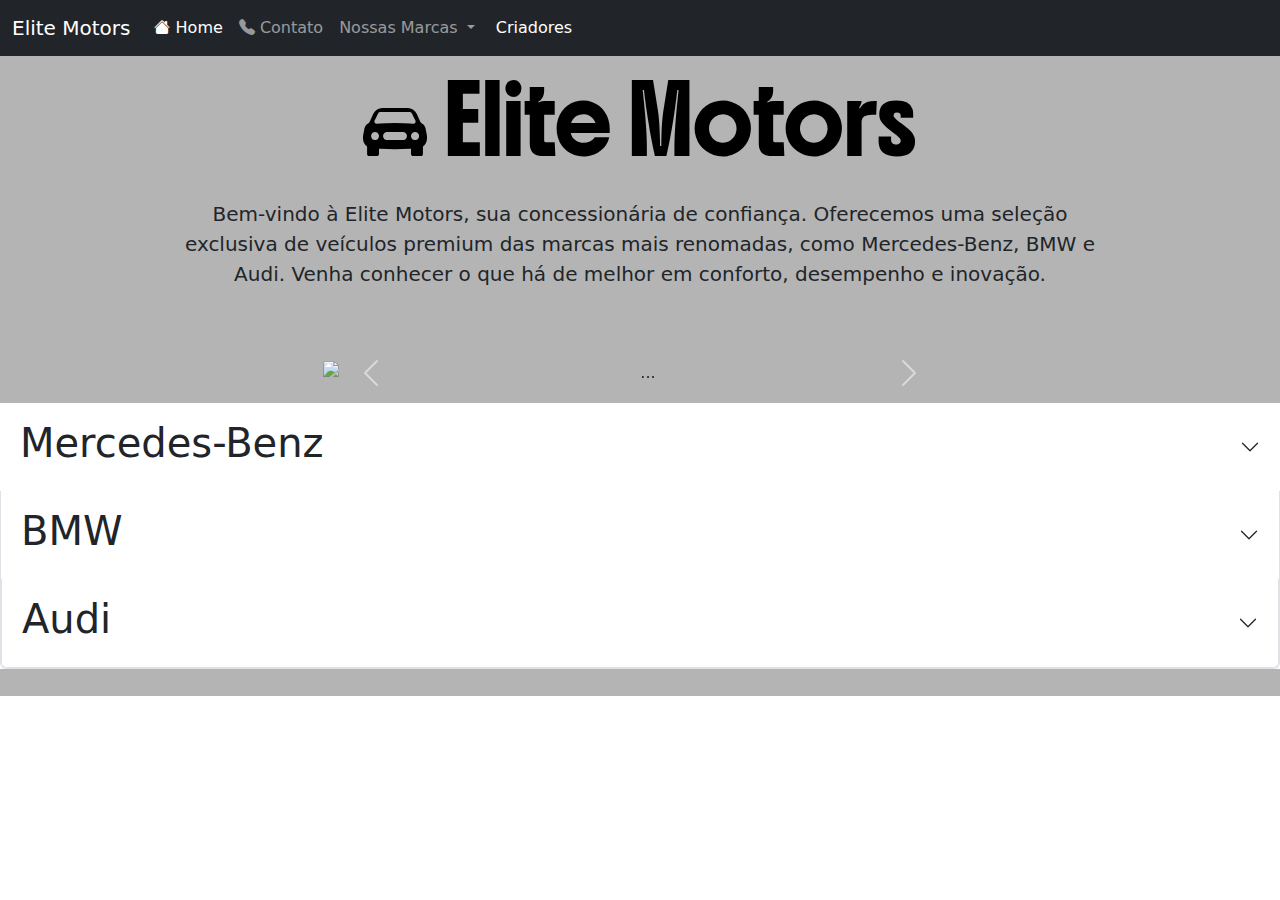
==== index.html @ 00a68f24 "Add files via upload" ====
<!DOCTYPE html>
<html lang="en">

<head>
  <meta charset="UTF-8" />
  <meta name="viewport" content="width=device-width, initial-scale=1.0" />
  <title>Elite Motors</title>
  <link href="https://cdn.jsdelivr.net/npm/bootstrap@5.3.3/dist/css/bootstrap.min.css" rel="stylesheet"
    integrity="sha384-QWTKZyjpPEjISv5WaRU9OFeRpok6YctnYmDr5pNlyT2bRjXh0JMhjY6hW+ALEwIH" crossorigin="anonymous" />
  <link rel="stylesheet" href="index.css" />
  <link rel="stylesheet" href="https://cdn.jsdelivr.net/npm/bootstrap-icons@1.11.3/font/bootstrap-icons.min.css" />
  <link rel="preconnect" href="https://fonts.googleapis.com" />
  <link rel="preconnect" href="https://fonts.gstatic.com" crossorigin />
  <link href="https://fonts.googleapis.com/css2?family=Boldonse&display=swap" rel="stylesheet" />
</head>

<body>
  <!--navbar-->
  <nav class="navbar navbar-expand-lg navbar-dark bg-dark">
    <div class="container-fluid">
      <a class="navbar-brand" href="#">Elite Motors</a>
      <button class="navbar-toggler" type="button" data-bs-toggle="collapse" data-bs-target="#navbarNavDropdown"
        aria-controls="navbarNavDropdown" aria-expanded="false" aria-label="Toggle navigation">
        <span class="navbar-toggler-icon"></span>
      </button>
      <div class="collapse navbar-collapse" id="navbarNavDropdown">
        <ul class="navbar-nav">
          <li class="nav-item">
            <a class="nav-link active" aria-current="page" href="#"><i class="bi bi-house-fill"></i> Home</a>
          </li>
          <li class="nav-item">
            <a class="nav-link" href="contato.html"><i class="bi bi-telephone-fill"></i> Contato</a>
          </li>
          <li class="nav-item dropdown">
            <a class="nav-link dropdown-toggle" href="#" role="button" data-bs-toggle="dropdown" aria-expanded="false">
              Nossas Marcas
            </a>
            <ul class="dropdown-menu">
              <li><a class="dropdown-item" href="mercedes.html">Mercedes-Benz</a></li>
              <li><a class="dropdown-item" href="bmw.html">BMW</a></li>
              <li><a class="dropdown-item" href="audi.html">Audi</a></li>
            </ul>
          </li>
        </ul>
        <!-- Button trigger modal -->
        <button type="button" class="btn btn-primary" data-bs-toggle="modal" data-bs-target="#staticBackdrop">
          Criadores
        </button>

        <!-- Modal -->
        <div class="modal fade" id="staticBackdrop" data-bs-backdrop="static" data-bs-keyboard="false" tabindex="-1"
          aria-labelledby="staticBackdropLabel" aria-hidden="true">
          <div class="modal-dialog">
            <div class="modal-content">
              <div class="modal-header">
                <h1 class="modal-title fs-5" id="staticBackdropLabel">Criadores</h1>
                <button type="button" class="btn-close" data-bs-dismiss="modal" aria-label="Close"></button>
              </div>
              <div class="modal-body">
                <p class="lead">Eduardo da Silva Mattos cl204173</p>
                <p class="lead">Ramon Malosso Porteiro cl204041</p>
              </div>
              <div class="modal-footer">
                <button type="button" class="btn btn-secondary" data-bs-dismiss="modal">Fechar</button>
              </div>
            </div>
          </div>
        </div>
      </div>
    </div>
  </nav>
  </nav>
  <!--fim modal-->
  </div>
  <!--fim navbar-->

  <!--inicio carrousel-->
  <div class="justify-content-center">
    <div class="tamanho">
      <h1 id="titulo" class="display-3">
        <i class="bi bi-car-front-fill"></i> Elite Motors
      </h1>
      <div class="container text-center">
        <p class="lead">
          Bem-vindo à Elite Motors, sua concessionária de confiança. Oferecemos
          uma seleção exclusiva de veículos premium das marcas mais renomadas,
          como Mercedes-Benz, BMW e Audi. Venha conhecer o que há de melhor em
          conforto, desempenho e inovação.
        </p>
        <!--inicio carrousel-->
        <div class="carrossel">
          <div class="carrossel2">
            <div id="carouselExample" class="carousel slide">
              <div class="carousel-inner">
                <div class="carousel-item active">
                  <img
                    src="https://cdn.autopapo.com.br/box/uploads/2022/06/07164434/bmw-x1-branca-estrada-frente-732x488.jpg"
                    class="d-block w-100" alt="..." />
                </div>
                <div class="carousel-item">
                  <img
                    src="https://cdn.autopapo.com.br/box/uploads/2022/11/29195432/audi-rs7_sportback_performance-e-rs6-avant-performance-2023-frente-e1669762670113-732x488.jpg"
                    class="d-block w-100" alt="..." />
                </div>
                <div class="carousel-item">
                  <img
                    src="https://cdn.autopapo.com.br/box/uploads/2017/08/30150814/mercedes-benz_gls_400_4matic_5-732x488.jpeg"
                    class="d-block w-100" alt="..." />
                </div>
              </div>
              <button class="carousel-control-prev" type="button" data-bs-target="#carouselExample"
                data-bs-slide="prev">
                <span class="carousel-control-prev-icon" aria-hidden="true"></span>
                <span class="visually-hidden">Previous</span>
              </button>
              <button class="carousel-control-next" type="button" data-bs-target="#carouselExample"
                data-bs-slide="next">
                <span class="carousel-control-next-icon" aria-hidden="true"></span>
                <span class="visually-hidden">Next</span>
              </button>
            </div>
          </div>
        </div>
      </div>
      <!--fim carrousel-->
      <!--inicio accordion -->
      <div class="container2">
        <div class="accordion accordion-flush" id="accordionFlushExample">
          <div class="accordion-item">
            <h2 class="accordion-header">
              <button class="accordion-button collapsed" type="button" data-bs-toggle="collapse"
                data-bs-target="#flush-collapseOne" aria-expanded="false" aria-controls="flush-collapseOne">
                <h1 class="display-6">Mercedes-Benz</h1>
              </button>
            </h2>
            <div id="flush-collapseOne" class="accordion-collapse collapse" data-bs-parent="#accordionFlushExample">
              <div class="accordion-body lead">A Mercedes-Benz é reconhecida mundialmente por sua elegância, inovação e
                excelência. Com uma rica história de engenharia de alto padrão, a marca oferece veículos sofisticados
                que combinam conforto, design e tecnologia de ponta. Seus modelos não são apenas símbolos de luxo, mas
                também de segurança e performance.

                Dentro da Mercedes-Benz, a divisão AMG leva o conceito de esportividade e potência a um nível superior.
                Com motores potentes, suspensão de alta performance e um design ousado, os modelos AMG são criados para
                os motoristas que buscam emoção e desempenho sem abrir mão do refinamento característico da marca.

                A Mercedes EQ representa a visão da marca para o futuro sustentável. Com uma linha de veículos elétricos
                inovadores, a Mercedes EQ une tecnologia avançada e sustentabilidade, oferecendo uma experiência de
                direção sem emissões, mantendo a mesma qualidade e performance que são sinônimos da marca, agora voltada
                para a mobilidade do futuro.




              </div>
            </div>
            <div class="accordion-item">
              <h2 class="accordion-header">
                <button class="accordion-button collapsed" type="button" data-bs-toggle="collapse"
                  data-bs-target="#flush-collapseTwo" aria-expanded="false" aria-controls="flush-collapseTwo">
                  <h1 class="display-6">BMW</h1>
                </button>
              </h2>
              <div id="flush-collapseTwo" class="accordion-collapse collapse" data-bs-parent="#accordionFlushExample">
                <div class="accordion-body lead">A BMW é sinônimo de performance, tecnologia e design premium. Com uma
                  história marcada pela excelência em engenharia, a marca se destaca por oferecer veículos que combinam
                  potência, dirigibilidade precisa e um visual sofisticado. A BMW entrega uma experiência de condução
                  única, onde a inovação e o prazer ao volante estão no centro de cada modelo, tornando cada viagem
                  memorável.

                  Dentro do portfólio da BMW, a linha M representa o auge da performance esportiva. Os modelos M são
                  projetados para entusiastas do automobilismo, oferecendo motores potentes, suspensão de alta
                  performance e um design agressivo, enquanto mantêm o luxo e o conforto que a marca sempre
                  proporcionou.

                  A BMW i traz a visão da marca para o futuro, com uma linha de veículos elétricos e híbridos
                  inovadores. Com foco em sustentabilidade, a BMW i oferece uma combinação única de eficiência
                  energética e desempenho, mantendo o compromisso da marca com o design arrojado e a qualidade superior.
                </div>
              </div>
              <div class="accordion-item">
                <h2 class="accordion-header">
                  <button class="accordion-button collapsed" type="button" data-bs-toggle="collapse"
                    data-bs-target="#flush-collapseThree" aria-expanded="false" aria-controls="flush-collapseThree">
                    <h1 class="display-6">Audi</h1>

                  </button>
                </h2>
                <div id="flush-collapseThree" class="accordion-collapse collapse"
                  data-bs-parent="#accordionFlushExample">
                  <div class="accordion-body lead">A Audi é uma marca que representa o equilíbrio perfeito entre
                    tecnologia avançada, design de ponta e desempenho incomparável. Conhecida por sua precisão e atenção
                    aos detalhes, a Audi oferece veículos que são verdadeiros marcos de inovação, com uma experiência de
                    condução refinada e conectividade de última geração. Cada modelo é desenvolvido para entregar uma
                    experiência premium em todos os aspectos.

                    A linha S e RS da Audi é dedicada aos amantes de performance, combinando potência impressionante com
                    a agilidade excepcional. Os modelos S e RS são projetados para quem busca uma experiência de direção
                    emocionante, aliada ao conforto e ao luxo característicos da marca.

                    Com a linha Audi e-tron, a Audi também lidera o futuro da mobilidade elétrica. Seus modelos
                    totalmente elétricos são equipados com tecnologias inovadoras, oferecendo uma experiência de direção
                    sem emissões, mantendo o desempenho de alto nível e a sofisticação que a marca sempre representou.
                  </div>
                </div>
              </div>
            </div>
          </div>
        </div>
      </div>

      <!--fim accordion -->
    </div>


</body>
<script src="https://cdn.jsdelivr.net/npm/bootstrap@5.3.3/dist/js/bootstrap.bundle.min.js"
  integrity="sha384-YvpcrYf0tY3lHB60NNkmXc5s9fDVZLESaAA55NDzOxhy9GkcIdslK1eN7N6jIeHz" crossorigin="anonymous"></script>

</html>
---- index.css ----
.carrossel {
  margin: 0 auto;
  width: 100%;
  background-color: rgb(180, 180, 180);
}

.tamanho {
  background-color: rgb(180, 180, 180);
}
#titulo {
  padding: 3vh;
  text-align: center;
  font-family: "Boldonse", system-ui;
  color: black;
}

.carrossel2 {
  width: 100%;
  margin-top: 0vh;
  background-color: rgb(180, 180, 180);
  padding: 2vh;
  padding-top: 2vh;
}

@media (max-width: 600px) {
  .carrossel {
    width: 100%;
  }
  .lead {
    padding: 0vh;
  }
}

@media (min-width: 600px) {
  .carrossel {
    width: 60%;
  }
}

.lead {
  margin: 0 auto;
  width: 100%;
  padding: 10vh;
  padding-top: 0%;
  padding-bottom: 6vh;
}
.container2 {
  padding-bottom: 3vh;
}
.btn {
  background-color: transparent;
  border-color: transparent;
}
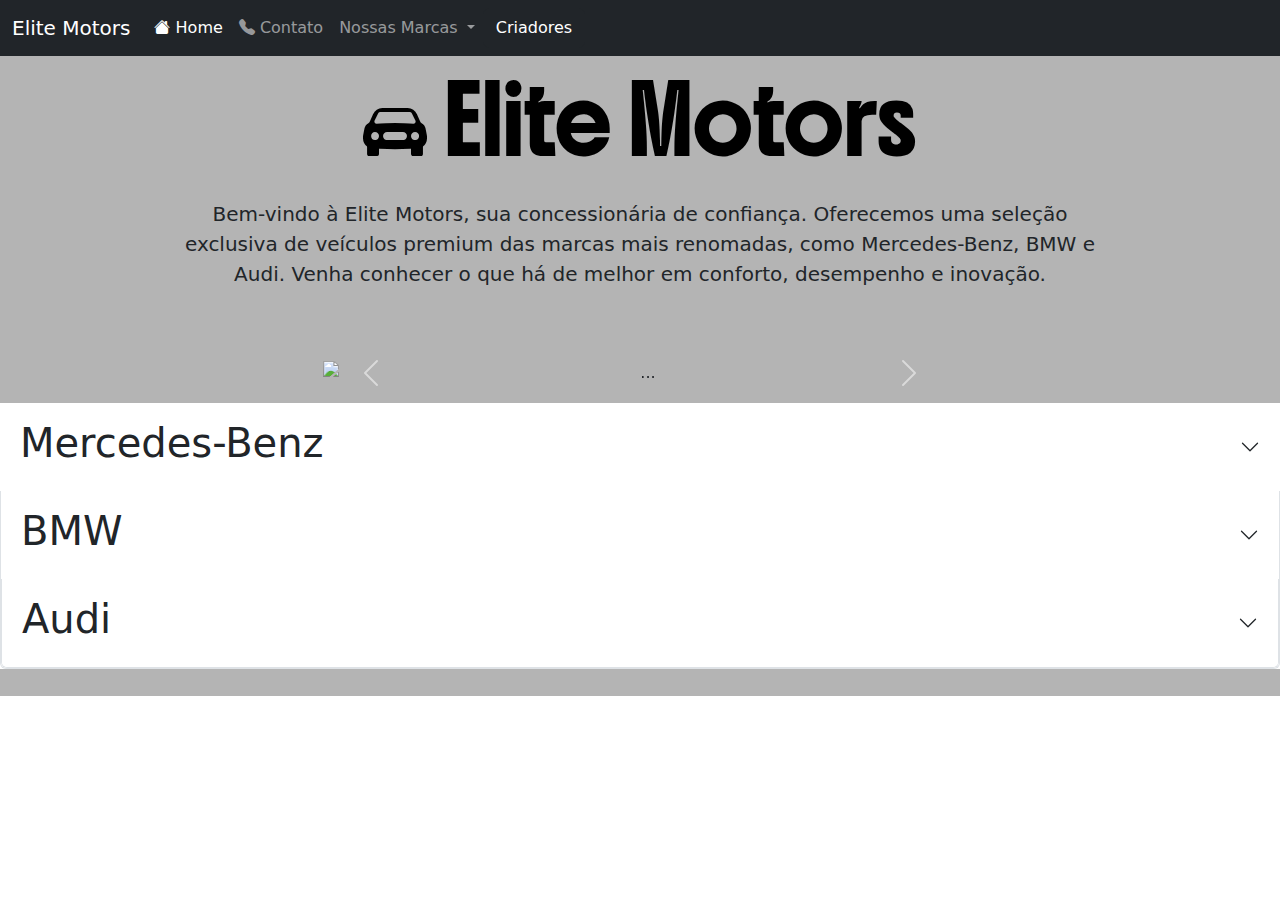
==== commit 39192850: "Add files via upload" ====
--- a/index.html
+++ b/index.html
@@ -41,31 +41,31 @@
               <li><a class="dropdown-item" href="audi.html">Audi</a></li>
             </ul>
           </li>
+          <!-- Button trigger modal -->
+          <button type="button" class="btn btn-dark" data-bs-toggle="modal" data-bs-target="#staticBackdrop">
+            Criadores
+          </button>
+
+          <!-- Modal -->
+          <div class="modal fade" id="staticBackdrop" data-bs-backdrop="static" data-bs-keyboard="false" tabindex="-1"
+            aria-labelledby="staticBackdropLabel" aria-hidden="true">
+            <div class="modal-dialog">
+              <div class="modal-content">
+                <div class="modal-header">
+                  <h1 class="modal-title fs-5" id="staticBackdropLabel">Criadores</h1>
+                  <button type="button" class="btn-close" data-bs-dismiss="modal" aria-label="Close"></button>
+                </div>
+                <div class="modal-body">
+                  <p class="lead">Eduardo da Silva Mattos cl204173</p>
+                  <p class="lead">Ramon Malosso Porteiro cl204041</p>
+                </div>
+                <div class="modal-footer">
+                  <button type="button" class="btn btn-secondary" data-bs-dismiss="modal">Fechar</button>
+                </div>
+              </div>
+            </div>
+          </div>
         </ul>
-        <!-- Button trigger modal -->
-        <button type="button" class="btn btn-primary" data-bs-toggle="modal" data-bs-target="#staticBackdrop">
-          Criadores
-        </button>
-
-        <!-- Modal -->
-        <div class="modal fade" id="staticBackdrop" data-bs-backdrop="static" data-bs-keyboard="false" tabindex="-1"
-          aria-labelledby="staticBackdropLabel" aria-hidden="true">
-          <div class="modal-dialog">
-            <div class="modal-content">
-              <div class="modal-header">
-                <h1 class="modal-title fs-5" id="staticBackdropLabel">Criadores</h1>
-                <button type="button" class="btn-close" data-bs-dismiss="modal" aria-label="Close"></button>
-              </div>
-              <div class="modal-body">
-                <p class="lead">Eduardo da Silva Mattos cl204173</p>
-                <p class="lead">Ramon Malosso Porteiro cl204041</p>
-              </div>
-              <div class="modal-footer">
-                <button type="button" class="btn btn-secondary" data-bs-dismiss="modal">Fechar</button>
-              </div>
-            </div>
-          </div>
-        </div>
       </div>
     </div>
   </nav>
--- a/index.css
+++ b/index.css
@@ -47,7 +47,3 @@
 .container2 {
   padding-bottom: 3vh;
 }
-.btn {
-  background-color: transparent;
-  border-color: transparent;
-}
